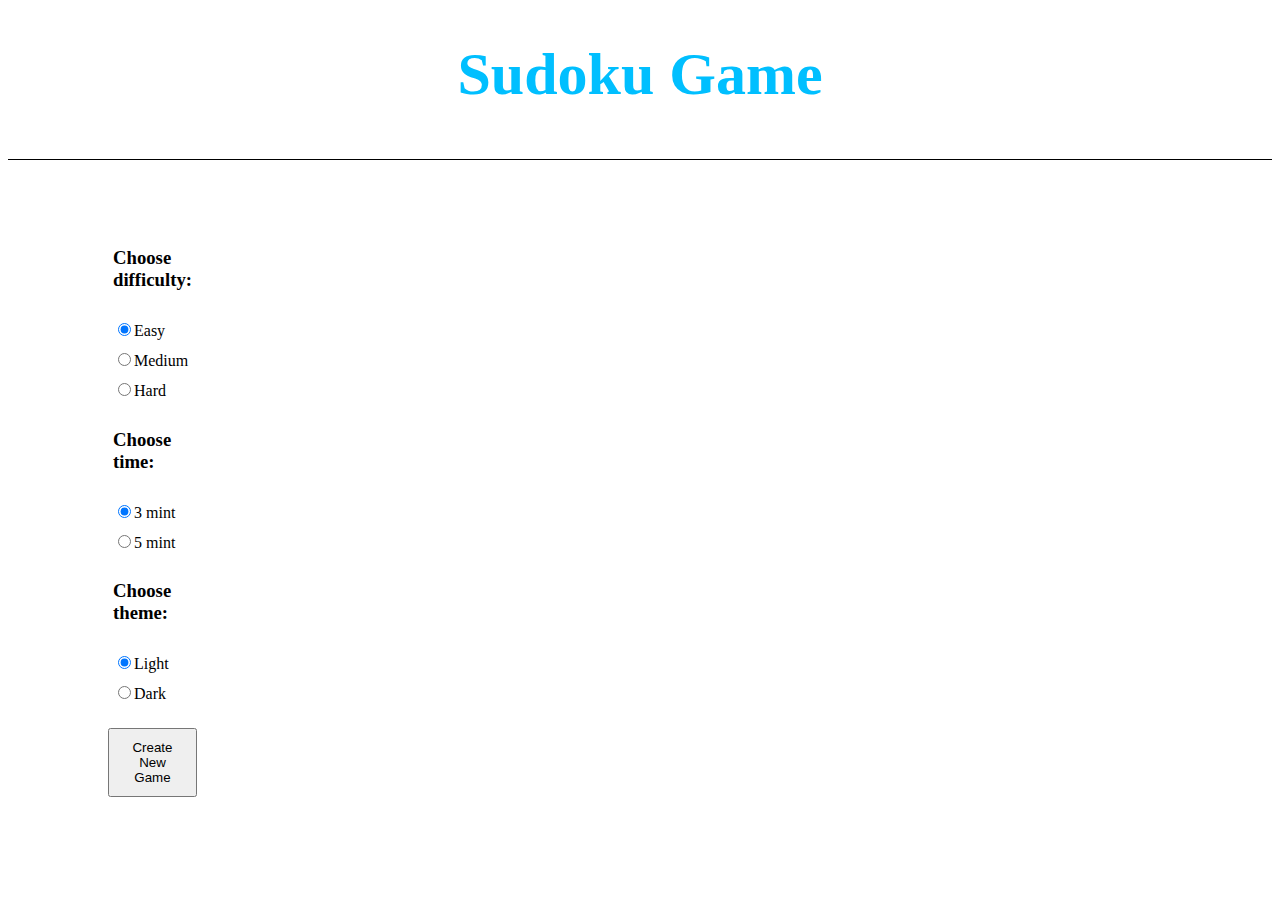
==== index.html @ 8de578ec "demo" ====
<!DOCTYPE html>
<html lang="en">
<head>
    <meta charset="UTF-8">
    <meta http-equiv="X-UA-Compatible" content="IE=edge">
    <meta name="viewport" content="width=device-width, initial-scale=1.0">
    <title>Document</title>
    <link rel="stylesheet" href="style.css">
    <script src="main.js"></script>
</head>

<header>
    <h1>Sudoku Game</h1>
</header>
<body>

<div class="container">
    <div id="setup-game">
        <div class="setting" id="dificulty">
            <h3>Choose difficulty:</h3>
            <label><input id="diff-1" type="radio" name="diff" value="easy" checked>Easy</label>
            <label><input id="diff-2" type="radio" name="diff" value="medium" >Medium</label>
            <label><input id="diff-3" type="radio" name="diff" value="hard" >Hard</label>
        </div>

        <div class="setting" id="time">
            <h3>Choose time:</h3>
            <label><input id="time-1" type="radio" name="time" value="two" checked>3 mint</label>
            <label><input id="time-2" type="radio" name="time" value="three">5 mint</label>

        </div>

        <div class="setting" id="theme">
            <h3>Choose theme:</h3>
            <label><input id="theme-1" type="radio" name="theme" value="light" checked>Light</label>
            <label><input id="theme-2" type="radio" name="theme" value="Dark">Dark</label>

        </div>

        <button id="start-btn">Create New Game</button>
    </div>


    <div class="game-container">
        <div id="stats">
            <p id="timer"></p>
            <p id="lives"></p>
        </div>
        <div id="game">
            <div id="board"></div>
            <div id="number-container" class="hidden">
                <p id="one">1</p>
                <p id="two">2</p>
                <p id="three">3</p>
                <p id="four">4</p>
                <p id="five">5</p>
                <p id="six">6</p>
                <p id="seven">7</p>
                <p id="eight">8</p>
                <p id="nine">9</p>
            </div>
        </div>
    </div>
</div>

</body>
</html>
---- style.css ----
.body {
    font-family: Verdana, Geneva, Tahoma, sans-serif;
}

.hidden
{
    display:none;
}
body.dark
{
    background-color:#333;
    color:white;
}
header{
    text-align:center;
    padding-bottom:10px;
    border-bottom:1px solid black;
}
h1{
    font-size:45pt;
    color: deepskyblue;
}

.container {
    display: flex;
    flex-direction: row;
    width: 100%;
    align-items: stretch;
    height: 100%;
}

.game-container {
    width: 100%;
    display: flex;
    flex-direction: row;
    align-items: center;

}

.setting {
    display: flex;
    flex-direction: column;
    justify-content: flex-start;
}

.setting > * {
    padding: 5px;
}

#setup-game
{
    display:flex;
    flex-direction: column;
    justify-content:center;
    padding: 0 100px;
    width: 300px;
}

#start-btn {
    margin: 20px 0;
    padding: 10px;
}

#start-btn:hover {
    color: #fff;
    background-color: #333;
}

#stats {
    width: 500px;
    max-width: 500px;
    align-items: center;
}

p#timer , p#lives
{
    font-size:25px;
    font-weight:bold;
    text-align:center;
}
#game
{
    display:flex;
    justify-content:center;
    padding: 50px;
    width: 100%;
}
#number-container >  p{
    border: 1px solid black;
    border-radius:20%;
    width:60px;
    height:60px;
    font-size: 40pt;
    margin-left:50px;
    margin-top:5px;
    margin-bottom: 5px;
    text-align:center;
}
.container {
    display: flex;
    flex-direction: row
}
#board
{
    padding-top:10px;
    margin-top:10px;
    display:flex;
    flex-wrap:wrap;
    align-content:flex-start;
    justify-content:center;
    width:600px;
    height:600px;

}
.tile
{
    border:1px solid black;
    width:60px;
    height:60px;
    text-align:center;
    margin:0;
    vertical-align:middle;
    font-size:40pt;
}
p.selected
{
    background-color:lightBlue;

}
p.incorrect
{
    color:red;
}
.rightBorder
{
    border-right:4px solid black;

}
.bottomBorder
{
    border-bottom:4px solid black;

}
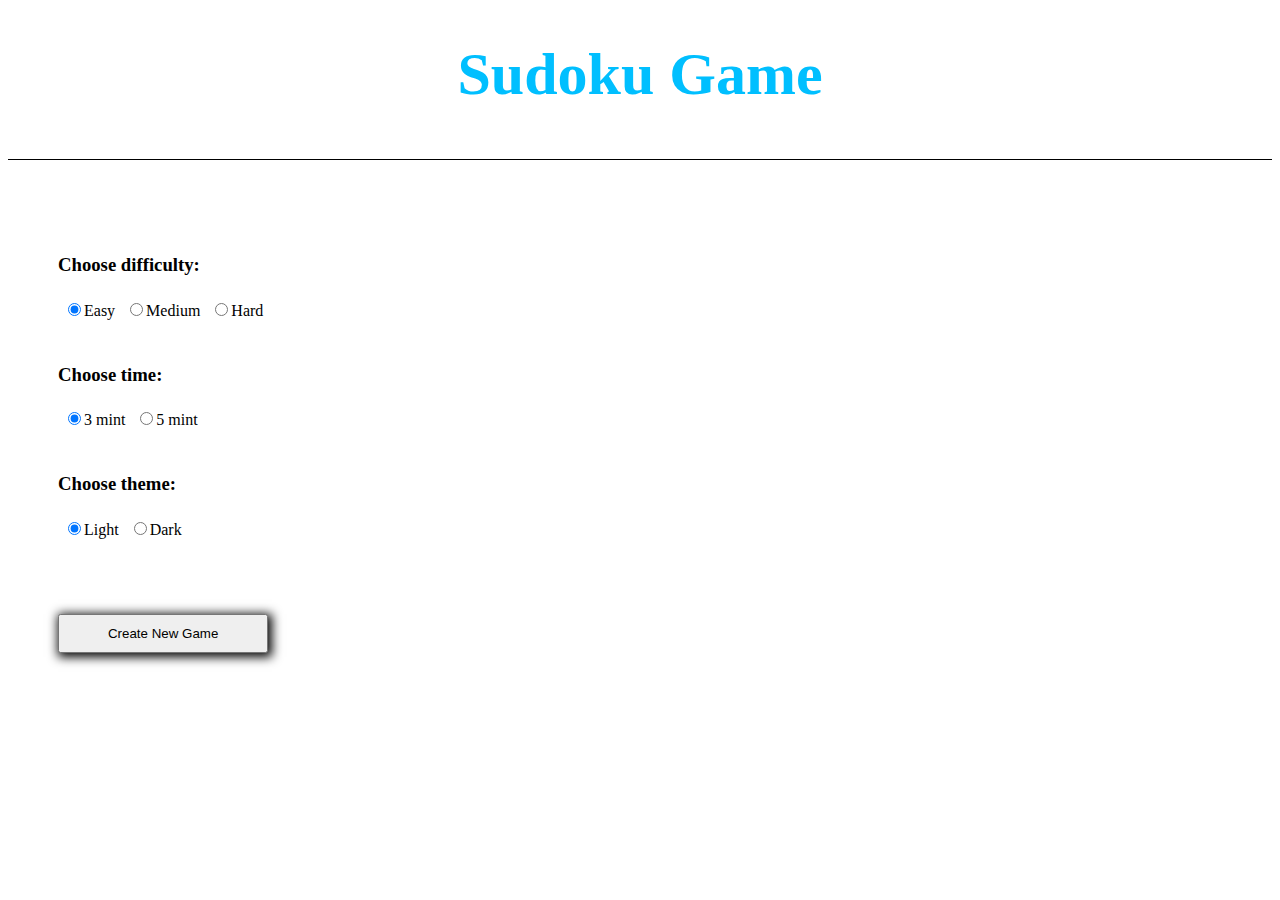
==== commit 34b715aa: "demo" ====
--- a/index.html
+++ b/index.html
@@ -16,22 +16,28 @@
 
 <div class="container">
     <div id="setup-game">
+        <div id="stats">
+            <p id="timer"></p>
+            <p id="lives"></p>
+        </div>
+        <h3>Choose difficulty:</h3>
         <div class="setting" id="dificulty">
-            <h3>Choose difficulty:</h3>
             <label><input id="diff-1" type="radio" name="diff" value="easy" checked>Easy</label>
             <label><input id="diff-2" type="radio" name="diff" value="medium" >Medium</label>
             <label><input id="diff-3" type="radio" name="diff" value="hard" >Hard</label>
         </div>
 
+        <h3>Choose time:</h3>
         <div class="setting" id="time">
-            <h3>Choose time:</h3>
+
             <label><input id="time-1" type="radio" name="time" value="two" checked>3 mint</label>
             <label><input id="time-2" type="radio" name="time" value="three">5 mint</label>
 
         </div>
 
+        <h3>Choose theme:</h3>
         <div class="setting" id="theme">
-            <h3>Choose theme:</h3>
+
             <label><input id="theme-1" type="radio" name="theme" value="light" checked>Light</label>
             <label><input id="theme-2" type="radio" name="theme" value="Dark">Dark</label>
 
@@ -42,10 +48,6 @@
 
 
     <div class="game-container">
-        <div id="stats">
-            <p id="timer"></p>
-            <p id="lives"></p>
-        </div>
         <div id="game">
             <div id="board"></div>
             <div id="number-container" class="hidden">
--- a/style.css
+++ b/style.css
@@ -26,11 +26,9 @@
     flex-direction: row;
     width: 100%;
     align-items: stretch;
-    height: 100%;
 }
 
 .game-container {
-    width: 100%;
     display: flex;
     flex-direction: row;
     align-items: center;
@@ -39,8 +37,9 @@
 
 .setting {
     display: flex;
-    flex-direction: column;
-    justify-content: flex-start;
+    /*flex-direction: row;*/
+    /*justify-content: flex-start;*/
+    padding-bottom: 20px;
 }
 
 .setting > * {
@@ -51,13 +50,12 @@
 {
     display:flex;
     flex-direction: column;
-    justify-content:center;
-    padding: 0 100px;
-    width: 300px;
+    padding: 50px 50px;
 }
 
 #start-btn {
-    margin: 20px 0;
+    box-shadow: 2px 2px 10px 2px;
+    margin-top: 50px;
     padding: 10px;
 }
 
@@ -67,8 +65,6 @@
 }
 
 #stats {
-    width: 500px;
-    max-width: 500px;
     align-items: center;
 }
 
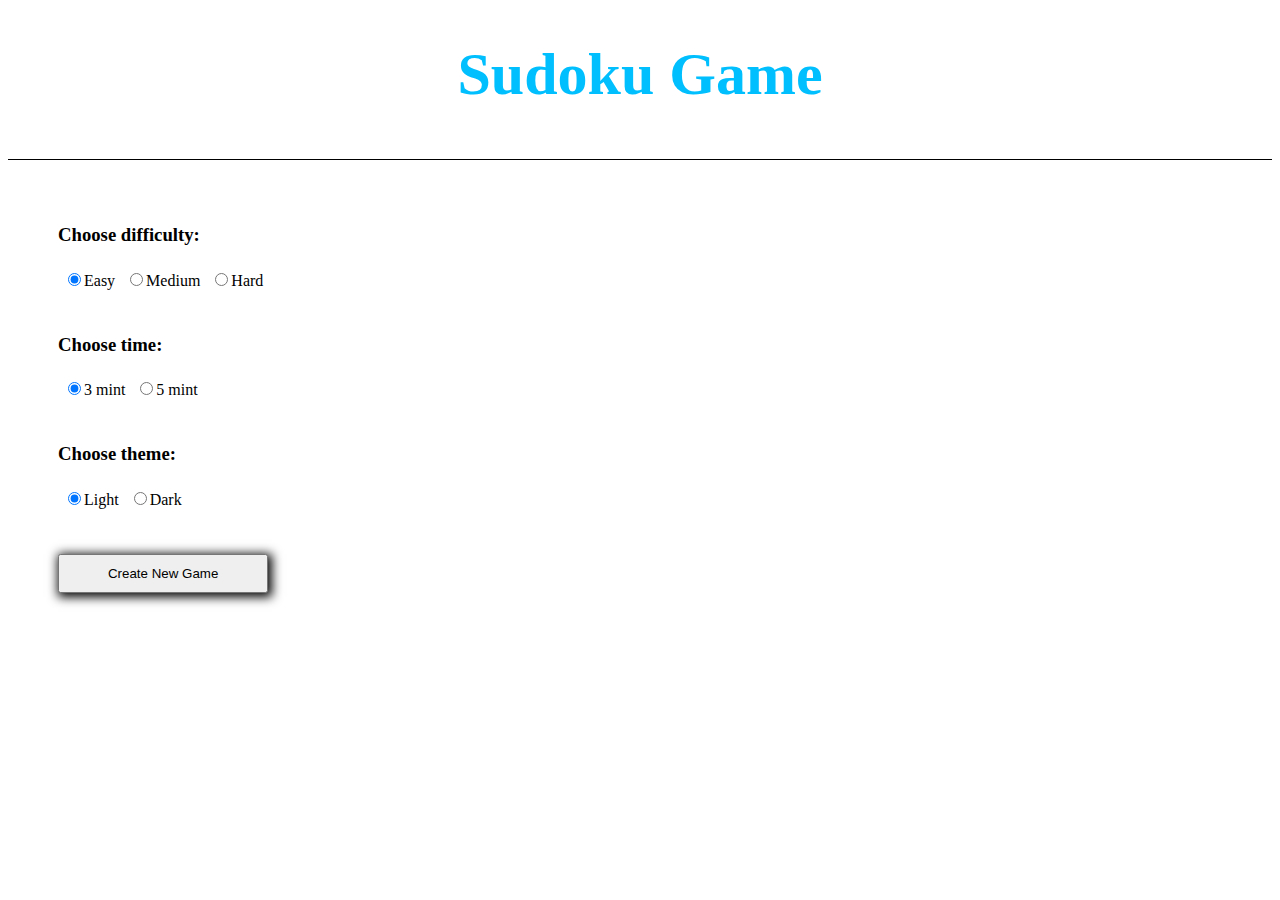
==== commit 4cc98224: "demo" ====
--- a/index.html
+++ b/index.html
@@ -29,7 +29,6 @@
 
         <h3>Choose time:</h3>
         <div class="setting" id="time">
-
             <label><input id="time-1" type="radio" name="time" value="two" checked>3 mint</label>
             <label><input id="time-2" type="radio" name="time" value="three">5 mint</label>
 
--- a/style.css
+++ b/style.css
@@ -1,5 +1,5 @@
 .body {
-    font-family: Verdana, Geneva, Tahoma, sans-serif;
+    font-family: "Arial Narrow", serif;
 }
 
 .hidden
@@ -29,16 +29,14 @@
 }
 
 .game-container {
+    flex: 1;
     display: flex;
-    flex-direction: row;
     align-items: center;
-
+    justify-content: center;
 }
 
 .setting {
     display: flex;
-    /*flex-direction: row;*/
-    /*justify-content: flex-start;*/
     padding-bottom: 20px;
 }
 
@@ -50,12 +48,12 @@
 {
     display:flex;
     flex-direction: column;
-    padding: 50px 50px;
+    padding: 20px 50px;
 }
 
 #start-btn {
     box-shadow: 2px 2px 10px 2px;
-    margin-top: 50px;
+    margin-top: 20px;
     padding: 10px;
 }
 
@@ -77,9 +75,6 @@
 #game
 {
     display:flex;
-    justify-content:center;
-    padding: 50px;
-    width: 100%;
 }
 #number-container >  p{
     border: 1px solid black;
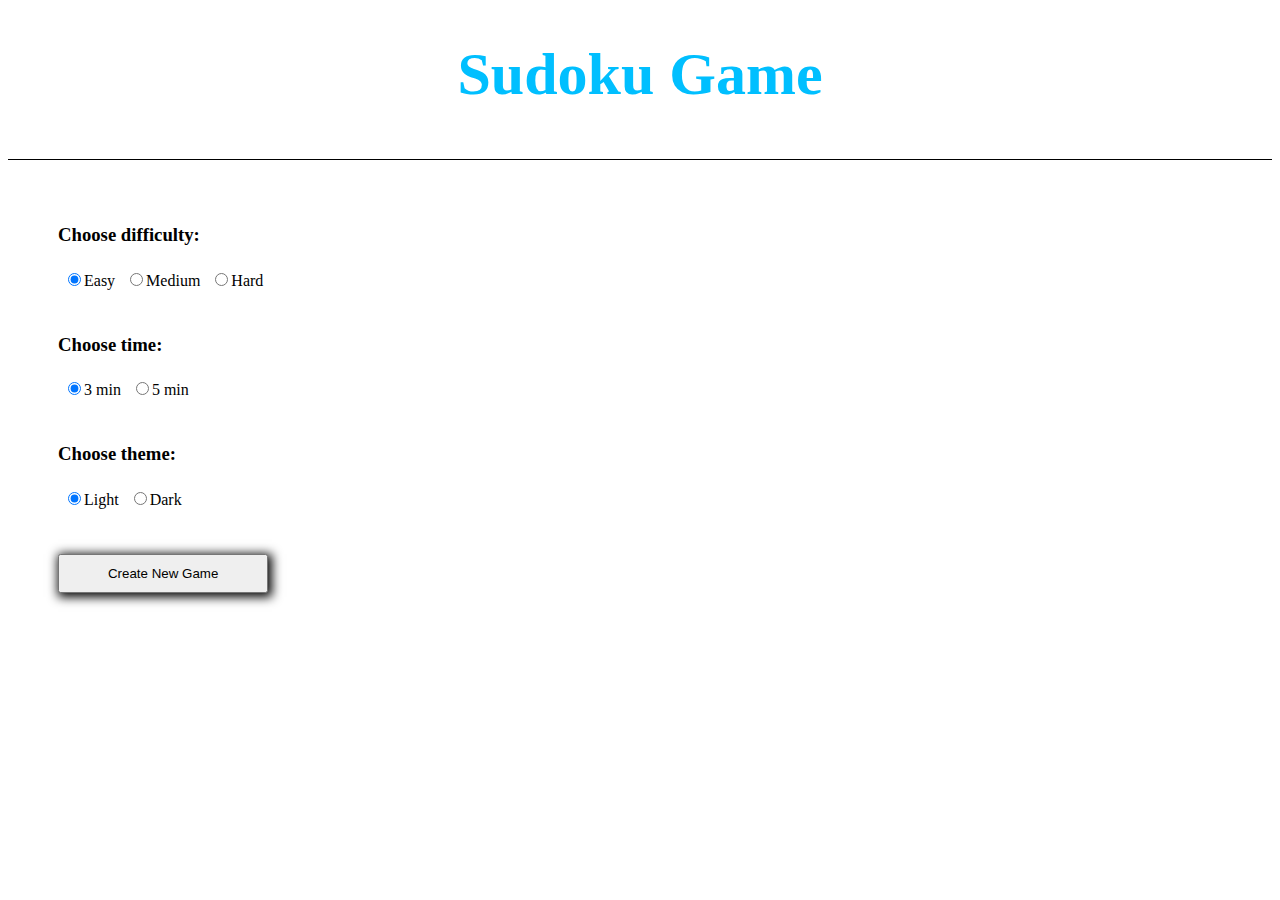
==== commit dcf903b4: "demo" ====
--- a/index.html
+++ b/index.html
@@ -29,8 +29,8 @@
 
         <h3>Choose time:</h3>
         <div class="setting" id="time">
-            <label><input id="time-1" type="radio" name="time" value="two" checked>3 mint</label>
-            <label><input id="time-2" type="radio" name="time" value="three">5 mint</label>
+            <label><input id="time-1" type="radio" name="time" value="two" checked>3 min</label>
+            <label><input id="time-2" type="radio" name="time" value="three">5 min</label>
 
         </div>
 
